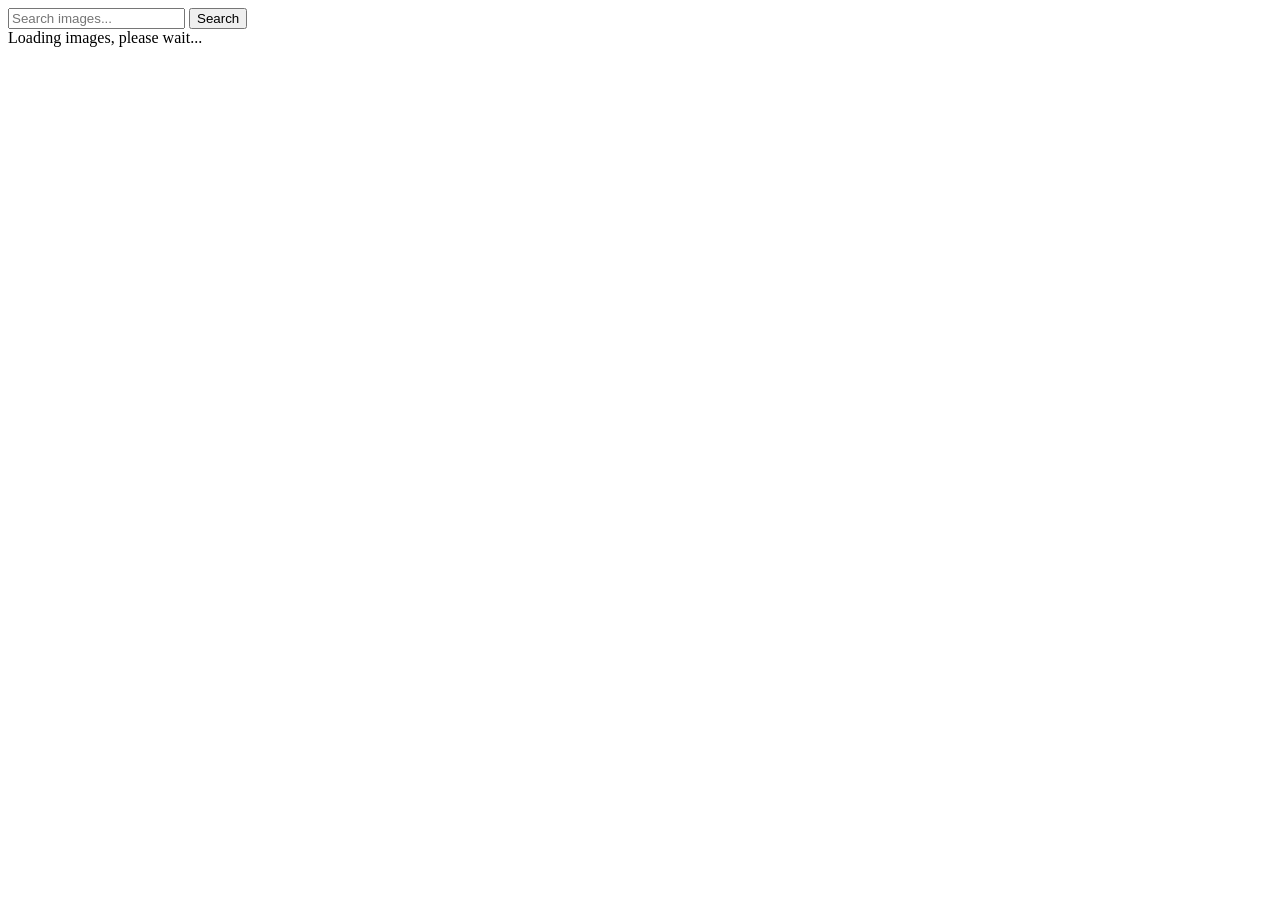
==== index.html @ b1089f7a "Deploying to gh-pages from @ artem-pobehailo/goit-js-hw-12@da344d0671908ce6daf7bab8914a3d696805606d " ====
<!DOCTYPE html>
<html lang="en">
  <head>
    <meta charset="UTF-8" />
    <link rel="icon" type="image/svg+xml" href="/goit-js-hw-12/favicon.svg" />
    <meta name="viewport" content="width=device-width, initial-scale=1.0" />
    <title>Vanilla App Template</title>
    <script type="module" crossorigin src="/goit-js-hw-12/index.js"></script>
    <link rel="modulepreload" crossorigin href="/goit-js-hw-12/assets/vendor-frHSA4Lh.js">
    <link rel="stylesheet" crossorigin href="/goit-js-hw-12/assets/vendor-DumFYO8Z.css">
    <link rel="stylesheet" crossorigin href="/goit-js-hw-12/assets/index-ByUH6-Pq.css">
  </head>
  <body>
    <main>
      <form class="form">
        <label>
          <input
            class="input"
            type="text"
            name="search-text"
            placeholder="Search images..."
            required
          />
        </label>
        <button class="button" type="submit">Search</button>
      </form>
      <span class="loader">Loading images, please wait...</span>

      <ul class="gallery"></ul>
    </main>

  </body>
</html>
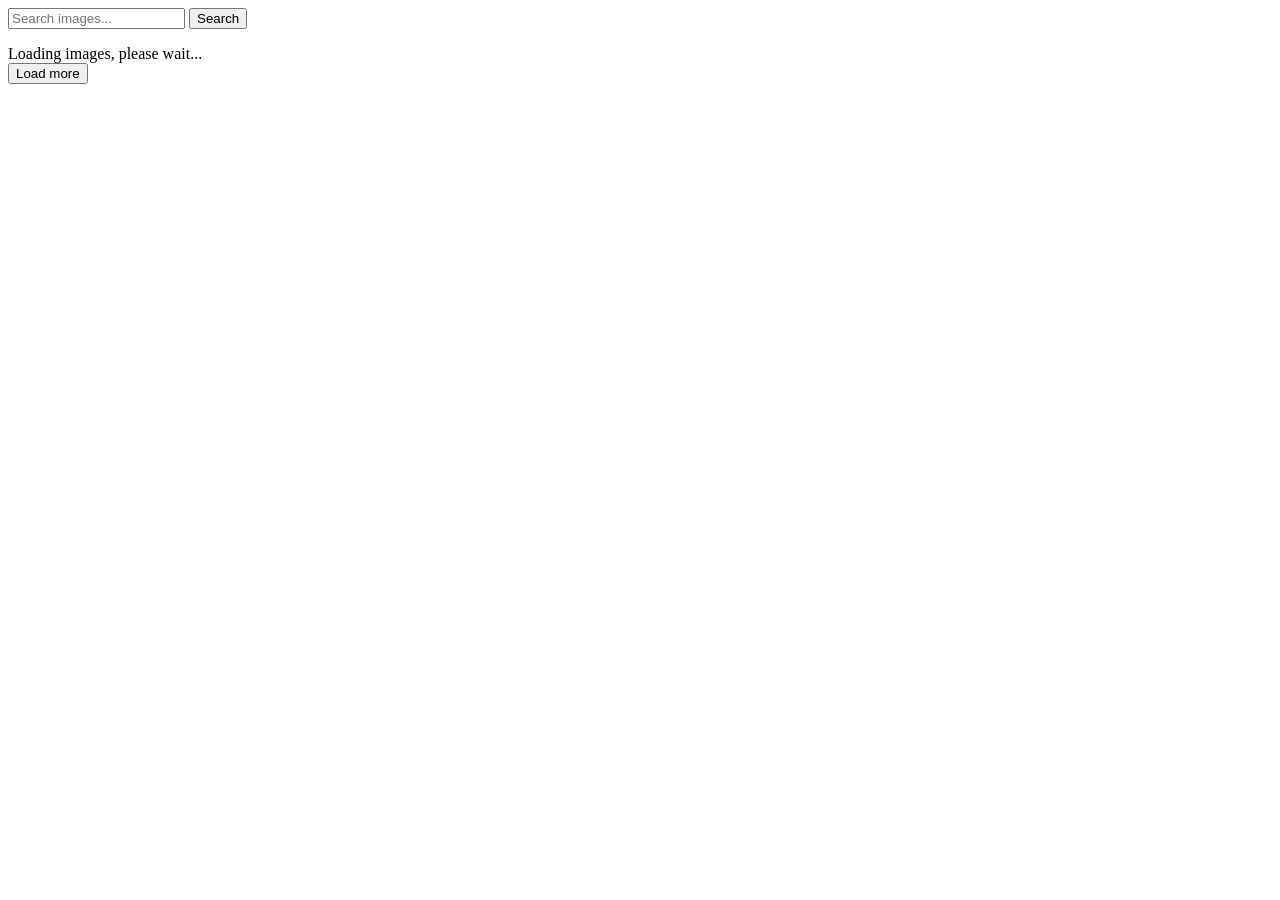
==== commit 2d85498b: "Deploying to gh-pages from @ artem-pobehailo/goit-js-hw-12@5659af0aa566853d0f90cfa9771b54e9b1bef7cc " ====
--- a/index.html
+++ b/index.html
@@ -8,7 +8,7 @@
     <script type="module" crossorigin src="/goit-js-hw-12/index.js"></script>
     <link rel="modulepreload" crossorigin href="/goit-js-hw-12/assets/vendor-frHSA4Lh.js">
     <link rel="stylesheet" crossorigin href="/goit-js-hw-12/assets/vendor-DumFYO8Z.css">
-    <link rel="stylesheet" crossorigin href="/goit-js-hw-12/assets/index-ByUH6-Pq.css">
+    <link rel="stylesheet" crossorigin href="/goit-js-hw-12/assets/index-ClbxUx6T.css">
   </head>
   <body>
     <main>
@@ -24,9 +24,12 @@
         </label>
         <button class="button" type="submit">Search</button>
       </form>
-      <span class="loader">Loading images, please wait...</span>
 
       <ul class="gallery"></ul>
+      <span class="loader hidden">Loading images, please wait...</span>
+      <div class="load">
+        <button class="load-more hidden">Load more</button>
+      </div>
     </main>
 
   </body>
